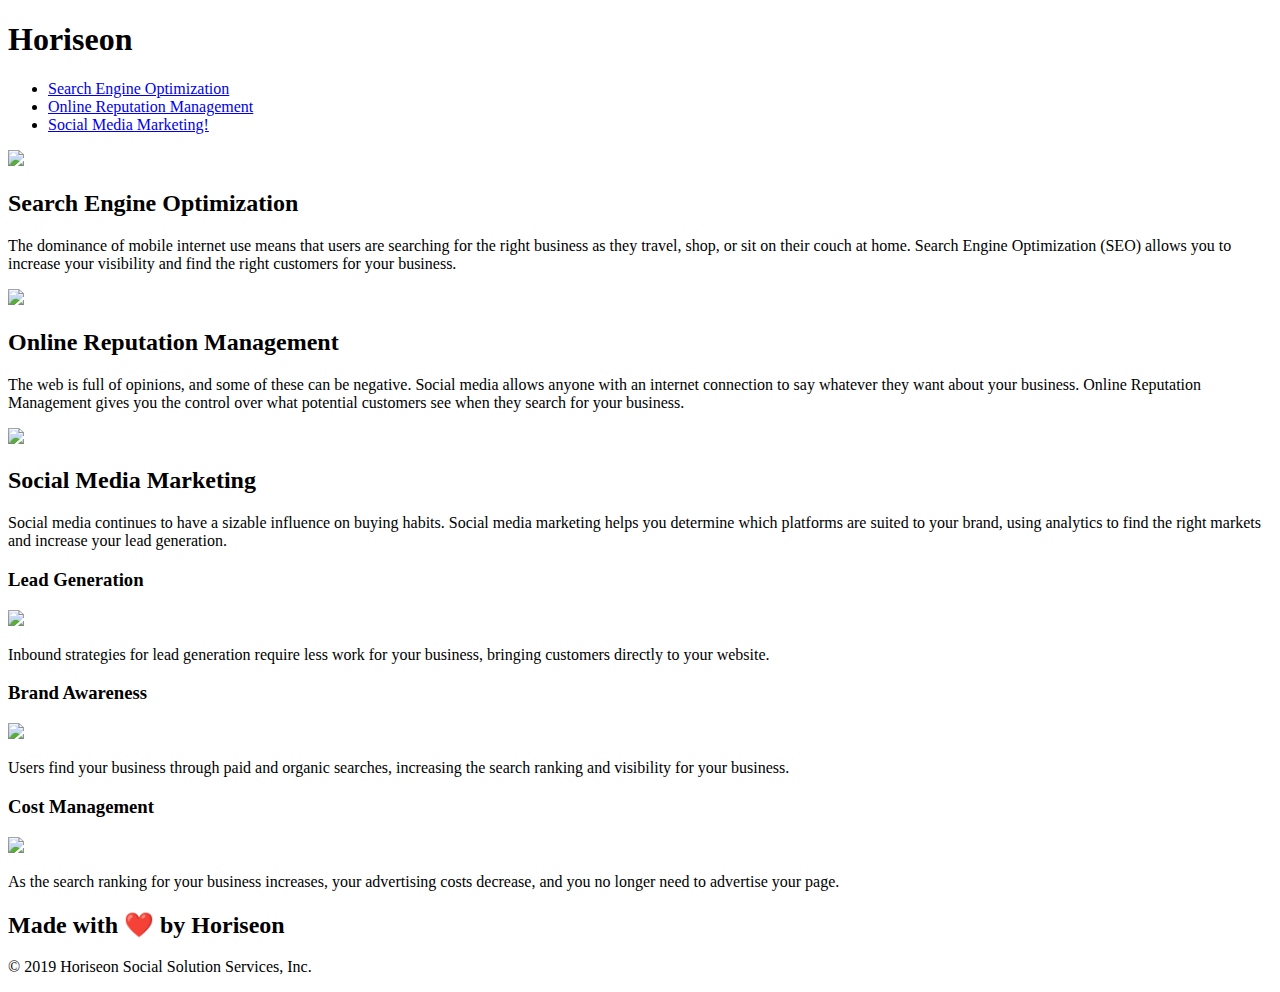
==== index.html @ 263c8f07 "updated page title from website to more descriptive Horiseon Marketing" ====
<!DOCTYPE html>
<html lang="en-gb">

<head>
    <meta charset="UTF-8" />
    <link rel="stylesheet" href="./assets/css/style.css">
    
    <!--Updated page title from generic "website" to more descriptive "Horiseon Marketing"-->
    <title>Horiseon Marketing</title>
</head>

<body>
    <div class="header">
        <h1>Hori<span class="seo">seo</span>n</h1>
        <div>
            <ul>
                <li>
                    <a href="#search-engine-optimization">Search Engine Optimization</a>
                </li>
                <li>
                    <a href="#online-reputation-management">Online Reputation Management</a>
                </li>
                <li>
                    <a href="#social-media-marketing">Social Media Marketing!</a>
                </li>
            </ul>
        </div>
    </div>
    <div class="hero"></div>
    <div class="content">
        <div class="search-engine-optimization">
            <img src="./assets/images/search-engine-optimization.jpg" class="float-left" />
            <h2>Search Engine Optimization</h2>
            <p>
                The dominance of mobile internet use means that users are searching for the right business as they
                travel, shop, or sit on their couch at home. Search Engine Optimization (SEO) allows you to increase
                your visibility and find the right customers for your business.
            </p>
        </div>
        <div id="online-reputation-management" class="online-reputation-management">
            <img src="./assets/images/online-reputation-management.jpg" class="float-right" />
            <h2>Online Reputation Management</h2>
            <p>
                The web is full of opinions, and some of these can be negative. Social media allows anyone with an
                internet connection to say whatever they want about your business. Online Reputation Management gives
                you the control over what potential customers see when they search for your business.
            </p>
        </div>
        <div id="social-media-marketing" class="social-media-marketing">
            <img src="./assets/images/social-media-marketing.jpg" class="float-left" />
            <h2>Social Media Marketing</h2>
            <p>
                Social media continues to have a sizable influence on buying habits. Social media marketing helps you
                determine which platforms are suited to your brand, using analytics to find the right markets and
                increase your lead generation.
            </p>
        </div>
    </div>
    <div class="benefits">
        <div class="benefit-lead">
            <h3>Lead Generation</h3>
            <img src="./assets/images/lead-generation.png" />
            <p>
                Inbound strategies for lead generation require less work for your business, bringing customers directly
                to your website.
            </p>
        </div>
        <div class="benefit-brand">
            <h3>Brand Awareness</h3>
            <img src="./assets/images/brand-awareness.png" />
            <p>
                Users find your business through paid and organic searches, increasing the search ranking and visibility
                for your business.
            </p>
        </div>
        <div class="benefit-cost">
            <h3>Cost Management</h3>
            <img src="./assets/images/cost-management.png"></img>
            <p>
                As the search ranking for your business increases, your advertising costs decrease, and you no longer
                need to advertise your page.
            </p>
        </div>
    </div>
    <div class="footer">
        <h2>Made with ❤️️ by Horiseon</h2>
        <p>
            &copy; 2019 Horiseon Social Solution Services, Inc.
        </p>
    </div>
</body>

</html>
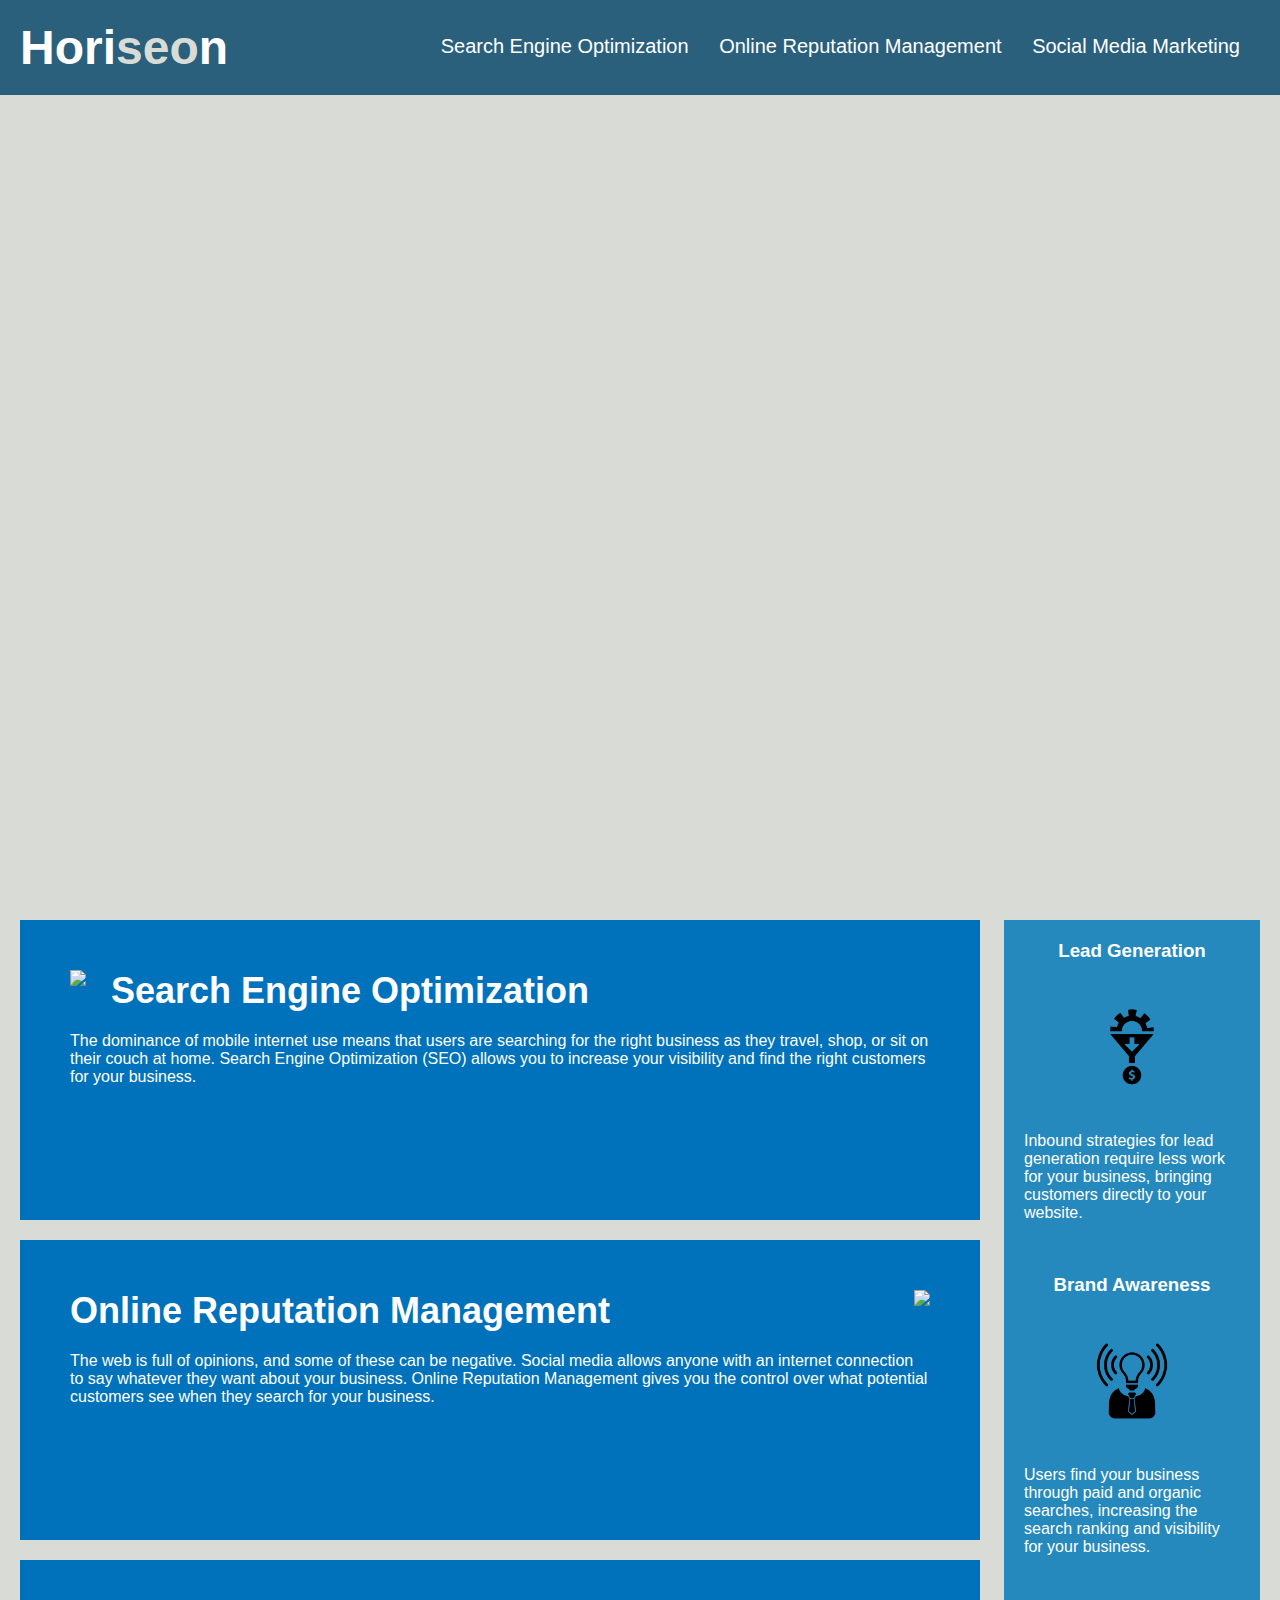
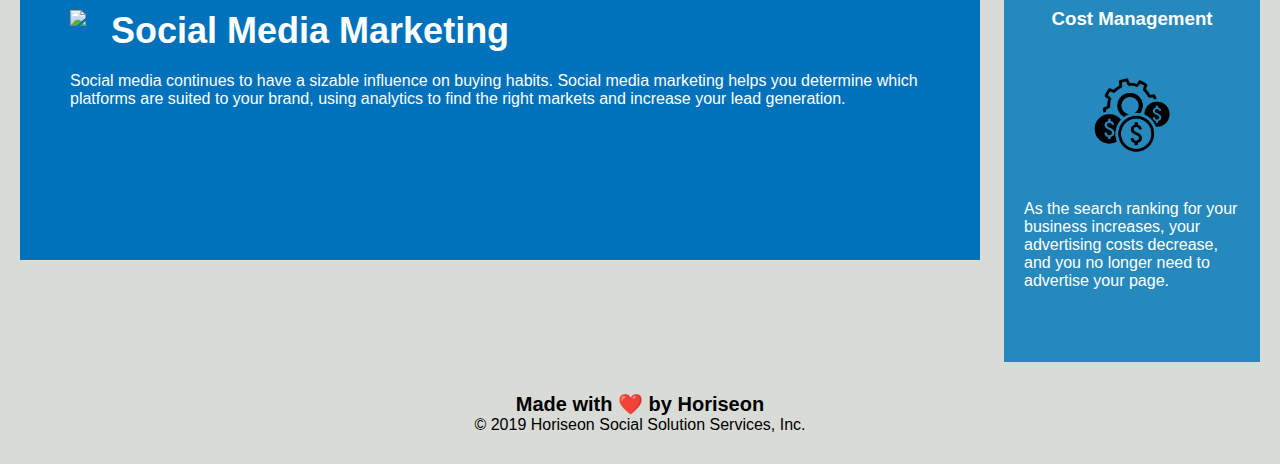
==== commit 94def4d3: "Update relative path for CSS files and images" ====
--- a/index.html
+++ b/index.html
@@ -3,13 +3,16 @@
 
 <head>
     <meta charset="UTF-8" />
-    <link rel="stylesheet" href="./assets/css/style.css">
+
+    <!--Updating relative path for CSS file -->
+    <link rel="stylesheet" href="./starter/assets/css/style.css">
     
     <!--Updated page title from generic "website" to more descriptive "Horiseon Marketing"-->
     <title>Horiseon Marketing</title>
 </head>
 
 <body>
+    
     <div class="header">
         <h1>Hori<span class="seo">seo</span>n</h1>
         <div>
@@ -21,15 +24,20 @@
                     <a href="#online-reputation-management">Online Reputation Management</a>
                 </li>
                 <li>
-                    <a href="#social-media-marketing">Social Media Marketing!</a>
+    <!--Updated sub heading name to remove exclamation mark to ensure consistency in naming with other subheaders-->
+                    <a href="#social-media-marketing">Social Media Marketing</a>
                 </li>
             </ul>
         </div>
     </div>
     <div class="hero"></div>
     <div class="content">
-        <div class="search-engine-optimization">
-            <img src="./assets/images/search-engine-optimization.jpg" class="float-left" />
+
+    <!--Updated div id for search-engine-optimization to enable link to function-->
+        <div id="search-engine-optimization" class="search-engine-optimization">
+
+    <!--Updating relative path for images -->
+            <img src="./starter/assets/images/search-engine-optimization.jpg" class="float-left" />
             <h2>Search Engine Optimization</h2>
             <p>
                 The dominance of mobile internet use means that users are searching for the right business as they
@@ -38,7 +46,8 @@
             </p>
         </div>
         <div id="online-reputation-management" class="online-reputation-management">
-            <img src="./assets/images/online-reputation-management.jpg" class="float-right" />
+         <!--Updating relative path for images -->
+            <img src="./starter/assets/images/online-reputation-management.jpg" class="float-right" />
             <h2>Online Reputation Management</h2>
             <p>
                 The web is full of opinions, and some of these can be negative. Social media allows anyone with an
@@ -47,7 +56,8 @@
             </p>
         </div>
         <div id="social-media-marketing" class="social-media-marketing">
-            <img src="./assets/images/social-media-marketing.jpg" class="float-left" />
+         <!--Updating relative path for images -->
+            <img src="./starter/assets/images/social-media-marketing.jpg" class="float-left" />
             <h2>Social Media Marketing</h2>
             <p>
                 Social media continues to have a sizable influence on buying habits. Social media marketing helps you
@@ -56,38 +66,58 @@
             </p>
         </div>
     </div>
-    <div class="benefits">
-        <div class="benefit-lead">
-            <h3>Lead Generation</h3>
-            <img src="./assets/images/lead-generation.png" />
-            <p>
-                Inbound strategies for lead generation require less work for your business, bringing customers directly
-                to your website.
-            </p>
+
+   
+    <!--Updated margin bottom for these three sections from 32px tp 52px to ensure consistent length with adjacent section-->
+    
+            <div class="benefits">
+                <div class="benefit-lead">
+                    <h3>Lead Generation</h3>
+
+         <!--Updating relative path for images -->
+                    <img src="./starter/assets/images/lead-generation.png" />
+                    <p>
+                        Inbound strategies for lead generation require less work for your business, bringing customers directly
+                        to your website.
+                    </p>
+        
         </div>
+
         <div class="benefit-brand">
+    
             <h3>Brand Awareness</h3>
-            <img src="./assets/images/brand-awareness.png" />
+         <!--Updating relative path for images -->
+            <img src="./starter/assets/images/brand-awareness.png" />
             <p>
                 Users find your business through paid and organic searches, increasing the search ranking and visibility
                 for your business.
             </p>
-        </div>
+        
+    
+        </div>  
+       
         <div class="benefit-cost">
+    
             <h3>Cost Management</h3>
-            <img src="./assets/images/cost-management.png"></img>
+
+         <!--Updating relative path for images -->
+            <img src="./starter/assets/images/cost-management.png"></img>
             <p>
                 As the search ranking for your business increases, your advertising costs decrease, and you no longer
                 need to advertise your page.
             </p>
+        
         </div>
     </div>
     <div class="footer">
-        <h2>Made with ❤️️ by Horiseon</h2>
+
+     <!--Reducing footer from h2 to h3 for consistent semantic structure-->   
+        <h3>Made with ❤️️ by Horiseon</h3>
         <p>
             &copy; 2019 Horiseon Social Solution Services, Inc.
         </p>
     </div>
+
 </body>
 
 </html>--- a/starter/assets/css/style.css
+++ b/starter/assets/css/style.css
@@ -0,0 +1,200 @@
+* {
+    box-sizing: border-box;
+    padding: 0;
+    margin: 0;
+}
+
+body {
+    background-color: #d9dcd6;
+}
+
+.header {
+    padding: 20px;
+    font-family: 'Trebuchet MS', 'Lucida Sans Unicode', 'Lucida Grande', 'Lucida Sans', Arial, sans-serif;
+    background-color: #2a607c;
+    color: #ffffff;
+}
+
+.header h1 {
+    display: inline-block;
+    font-size: 48px;
+}
+
+.header h1 .seo {
+    color: #d9dcd6;
+}
+
+.header div {
+    padding-top: 15px;
+    margin-right: 20px;
+    float: right;
+    font-family: 'Gill Sans', 'Gill Sans MT', Calibri, 'Trebuchet MS', sans-serif;
+    font-size: 20px;
+}
+
+.header div ul {
+    list-style-type: none;
+}
+
+.header div ul li {
+    display: inline-block;
+    margin-left: 25px;
+}
+
+a {
+    color: #ffffff;
+    text-decoration: none;
+}
+
+p {
+    font-size: 16px;
+}
+
+.hero {
+    height: 800px;
+    width: 100%;
+    margin-bottom: 25px;
+    background-image: url("../images/digital-marketing-meeting.jpg");
+    background-size: cover;
+    background-position: center;
+}
+
+.float-left {
+    float: left;
+    margin-right: 25px;
+}
+
+.float-right {
+    float: right;
+    margin-left: 25px;
+}
+
+.content {
+    width: 75%;
+    display: inline-block;
+    margin-left: 20px;
+}
+
+.benefits {
+    margin-right: 20px;
+    padding: 20px;
+    clear: both;
+    float: right;
+    width: 20%;
+    height: 100%;
+    font-family: 'Gill Sans', 'Gill Sans MT', Calibri, 'Trebuchet MS', sans-serif;
+    background-color: #2589bd;
+}
+
+.benefit-lead {
+    margin-bottom: 52px;
+    color: #ffffff;
+}
+
+.benefit-brand {
+    margin-bottom: 52px;
+    color: #ffffff;
+}
+
+.benefit-cost {
+    margin-bottom: 52px;
+    color: #ffffff;
+}
+
+.benefit-lead h3 {
+    margin-bottom: 10px;
+    text-align: center;
+}
+
+.benefit-brand h3 {
+    margin-bottom: 10px;
+    text-align: center;
+}
+
+.benefit-cost h3 {
+    margin-bottom: 10px;
+    text-align: center;
+}
+
+.benefit-lead img {
+    display: block;
+    margin: 10px auto;
+    max-width: 150px;
+}
+
+.benefit-brand img {
+    display: block;
+    margin: 10px auto;
+    max-width: 150px;
+}
+
+.benefit-cost img {
+    display: block;
+    margin: 10px auto;
+    max-width: 150px;
+}
+
+.search-engine-optimization {
+    margin-bottom: 20px;
+    padding: 50px;
+    height: 300px;
+    font-family: 'Gill Sans', 'Gill Sans MT', Calibri, 'Trebuchet MS', sans-serif;
+    background-color: #0072bb;
+    color: #ffffff;
+}
+
+.online-reputation-management {
+    margin-bottom: 20px;
+    padding: 50px;
+    height: 300px;
+    font-family: 'Gill Sans', 'Gill Sans MT', Calibri, 'Trebuchet MS', sans-serif;
+    background-color: #0072bb;
+    color: #ffffff;
+}
+
+.social-media-marketing {
+    margin-bottom: 20px;
+    padding: 50px;
+    height: 300px;
+    font-family: 'Gill Sans', 'Gill Sans MT', Calibri, 'Trebuchet MS', sans-serif;
+    background-color: #0072bb;
+    color: #ffffff;
+}
+
+.search-engine-optimization img {
+    max-height: 200px;
+}
+
+.online-reputation-management img {
+    max-height: 200px;
+}
+
+.social-media-marketing img {
+    max-height: 200px;
+}
+
+.search-engine-optimization h2 {
+    margin-bottom: 20px;
+    font-size: 36px;
+}
+
+.online-reputation-management h2 {
+    margin-bottom: 20px;
+    font-size: 36px;
+}
+
+.social-media-marketing h2 {
+    margin-bottom: 20px;
+    font-size: 36px;
+}
+
+.footer {
+    padding: 30px;
+    clear: both;
+    font-family: 'Trebuchet MS', 'Lucida Sans Unicode', 'Lucida Grande', 'Lucida Sans', Arial, sans-serif;
+    text-align: center;
+}
+
+.footer h3 {
+    font-size: 20px;
+}
